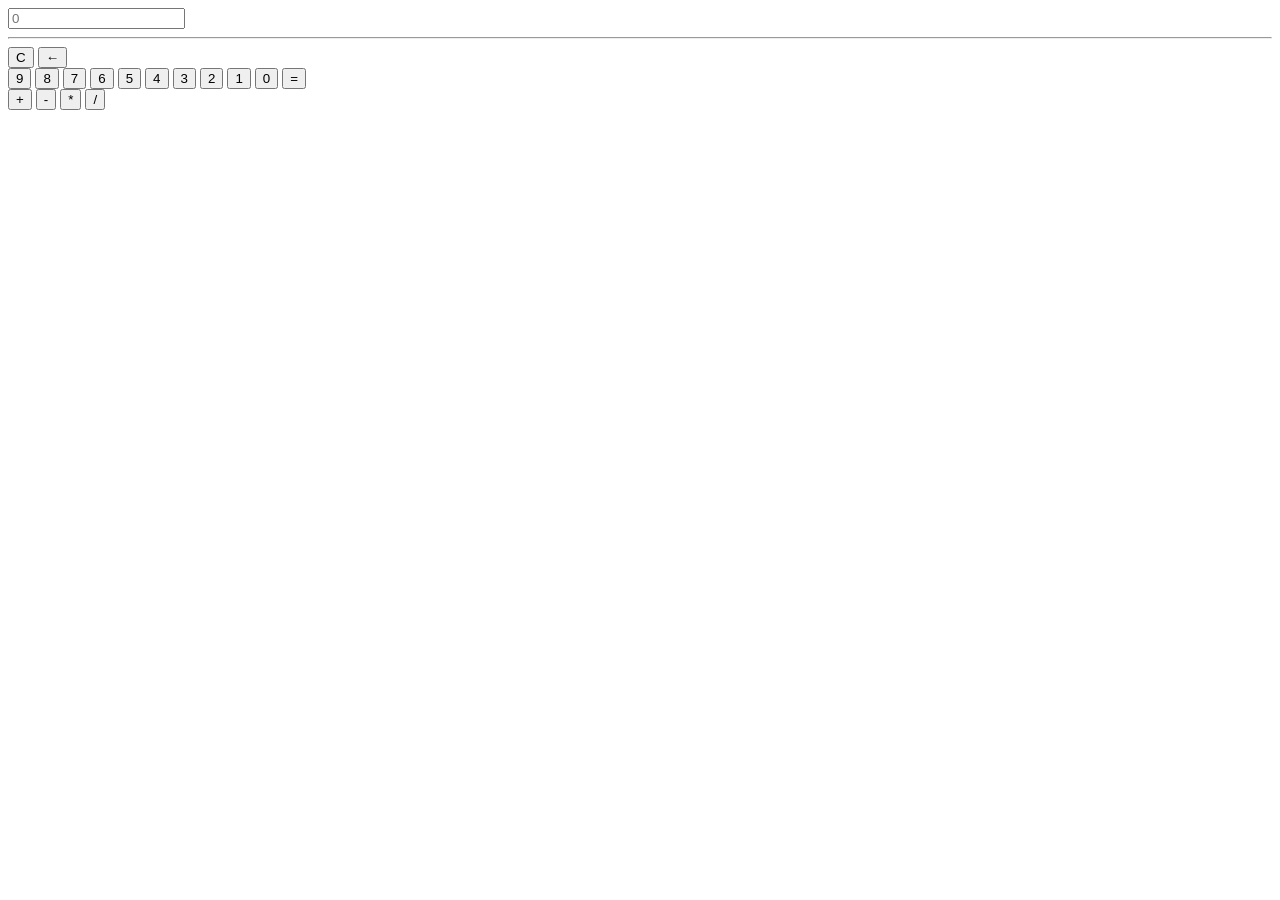
==== index.html @ 5d069cc6 "Add files via upload" ====
<!DOCTYPE html>
<html lang="en">
<head>
    <meta charset="UTF-8">
    <meta http-equiv="X-UA-Compatible" content="IE=edge">
    <meta name="viewport" content="width=device-width, initial-scale=1.0">
    <link rel="stylesheet" href="css/style.css">
    <script src="js/script.js" defer></script>
    <title>Calculator</title>
</head>
<body>
    <!-- firste variant -->
    <div class="wrapper ">
        <div class="field">
            <form name="form">
            <input type="text" placeholder="0" name="textview" readonly class="result">
            </form>
        </div>
        <hr>
        <div class="delete">
            <button class="delete_all">C</button>
            <button class="delete_elem">&larr;</button>
        </div>
        <div class="items">
            <div class="nums">       
                <button class="num">9</button>
                <button class="num">8</button>
                <button class="num">7</button>
                <button class="num">6</button>
                <button class="num">5</button>
                <button class="num">4</button>
                <button class="num">3</button>
                <button class="num">2</button>
                <button class="num">1</button>
                <button class="num">0</button>
                <button class="equally">=</button>
            </div>
            <div class="actions">
                <button class="num ">+</button>
                <button class="num ">-</button>
                <button class="num ">*</button>
                <button class="num ">/</button>
            </div>
        </div>
    </div>
     <!--  -->
</body>
</html>
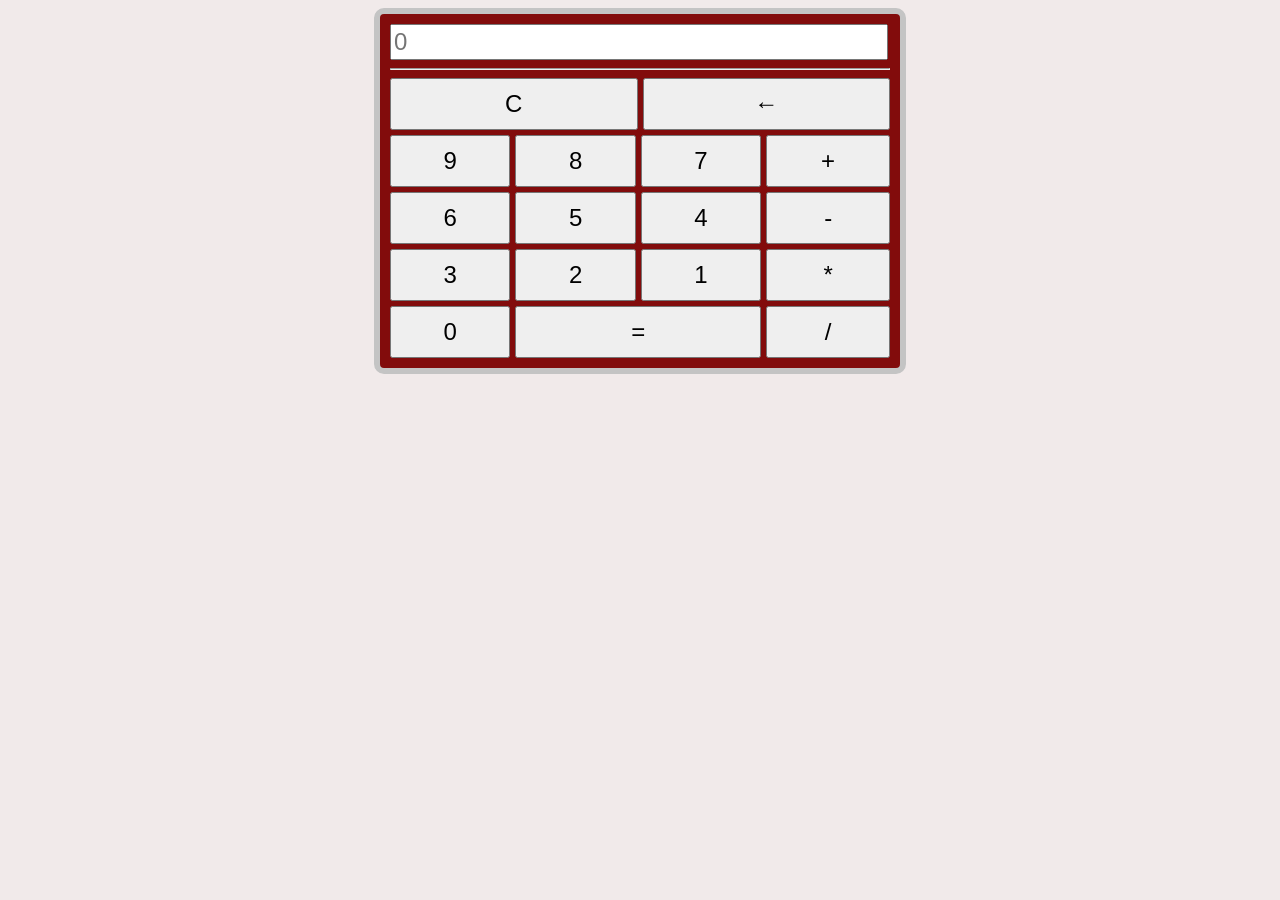
==== commit d5d9ed5e: "Update index.html" ====
--- a/index.html
+++ b/index.html
@@ -4,8 +4,62 @@
     <meta charset="UTF-8">
     <meta http-equiv="X-UA-Compatible" content="IE=edge">
     <meta name="viewport" content="width=device-width, initial-scale=1.0">
-    <link rel="stylesheet" href="css/style.css">
-    <script src="js/script.js" defer></script>
+    <!-- <link rel="stylesheet" href="css/style.css"> -->
+    <style>
+        body{
+    background-color: #F1EAEA;
+}
+
+.wrapper{
+    max-width: 500px;
+    background-color: #820C0C;
+    border-radius: 10px;
+    border: 6px solid #C4C4C4;
+    padding: 10px;
+    margin: 0 auto;
+}
+
+button{
+    padding: 10px 15px;
+    font-size: 24px;
+}
+
+input{
+    width: 98%;
+    height: 30px;
+    font-size: 24px;
+}
+
+.delete{
+    display: grid;
+    grid-template-columns: 1fr 1fr;
+    gap: 5px;
+}
+
+.items{
+    margin-top: 5px;
+    display: grid;
+    grid-template-columns: 3fr 1fr;
+    gap: 5px;
+}
+
+.nums{
+    display: grid;
+    grid-template: 1fr 1fr 1fr 1fr / 1fr 1fr 1fr;
+    gap: 5px;
+}
+
+.equally{
+    grid-column: 2 / 4;
+}
+
+.actions{
+    display: grid;
+    grid-template: 1fr 1fr 1fr 1fr / 1fr;
+    gap: 5px;
+}
+    </style>
+    <!-- <script src="js/script.js" defer></script> -->
     <title>Calculator</title>
 </head>
 <body>
@@ -43,6 +97,61 @@
             </div>
         </div>
     </div>
-     <!--  -->
+    <script>
+                const numBers = document.querySelectorAll('.num');
+        const res = document.querySelector('.result');
+        const del = document.querySelector('.delete_all');
+        const dellast = document.querySelector('.delete_elem');
+        const equal = document.querySelector('.equally');
+
+
+        document.addEventListener('keydown', function (event) {
+            if (event.code == "Backspace") {
+                let nex =  document.form.textview.value;
+                document.form.textview.value = nex.slice(0, -1);
+            } else {
+                if (event.code == "Enter") {
+                document.form.textview.value = "";
+                } else {
+                    if (event.key == "Shift") {
+                        let pex =  document.form.textview.value;
+                        document.form.textview.value = pex.slice(0, pex.length);
+                    } else {
+                        if (event.code == "Space") {
+                            let ext =  document.form.textview.value;
+                            if (ext) {
+                                document.form.textview.value = eval(ext);
+                            }
+                        } else {
+                        document.form.textview.value = document.form.textview.value + event.key;
+                    }
+                }
+            }}
+        })
+
+        numBers.forEach((item, index) => {
+            item.addEventListener('click', function (num) {
+                num = this.innerHTML;
+                document.form.textview.value = document.form.textview.value + num;
+            })
+
+        })
+
+        del.addEventListener('click', function () {
+            document.form.textview.value = " ";
+        })
+
+        dellast.addEventListener('click', function () {
+            let exp =  document.form.textview.value;
+            document.form.textview.value = exp.slice(0, -1);
+        })
+
+        equal.addEventListener('click', function () {
+            let exp =  document.form.textview.value;
+            if (exp) {
+                document.form.textview.value = eval(exp);
+            }
+        })
+    </script>
 </body>
-</html>+</html>
--- a/css/style.css
+++ b/css/style.css
@@ -0,0 +1,52 @@
+body{
+    background-color: #F1EAEA;
+}
+
+.wrapper{
+    max-width: 500px;
+    background-color: #820C0C;
+    border-radius: 10px;
+    border: 6px solid #C4C4C4;
+    padding: 10px;
+    margin: 0 auto;
+}
+
+button{
+    padding: 10px 15px;
+    font-size: 24px;
+}
+
+input{
+    width: 98%;
+    height: 30px;
+    font-size: 24px;
+}
+
+.delete{
+    display: grid;
+    grid-template-columns: 1fr 1fr;
+    gap: 5px;
+}
+
+.items{
+    margin-top: 5px;
+    display: grid;
+    grid-template-columns: 3fr 1fr;
+    gap: 5px;
+}
+
+.nums{
+    display: grid;
+    grid-template: 1fr 1fr 1fr 1fr / 1fr 1fr 1fr;
+    gap: 5px;
+}
+
+.equally{
+    grid-column: 2 / 4;
+}
+
+.actions{
+    display: grid;
+    grid-template: 1fr 1fr 1fr 1fr / 1fr;
+    gap: 5px;
+}
